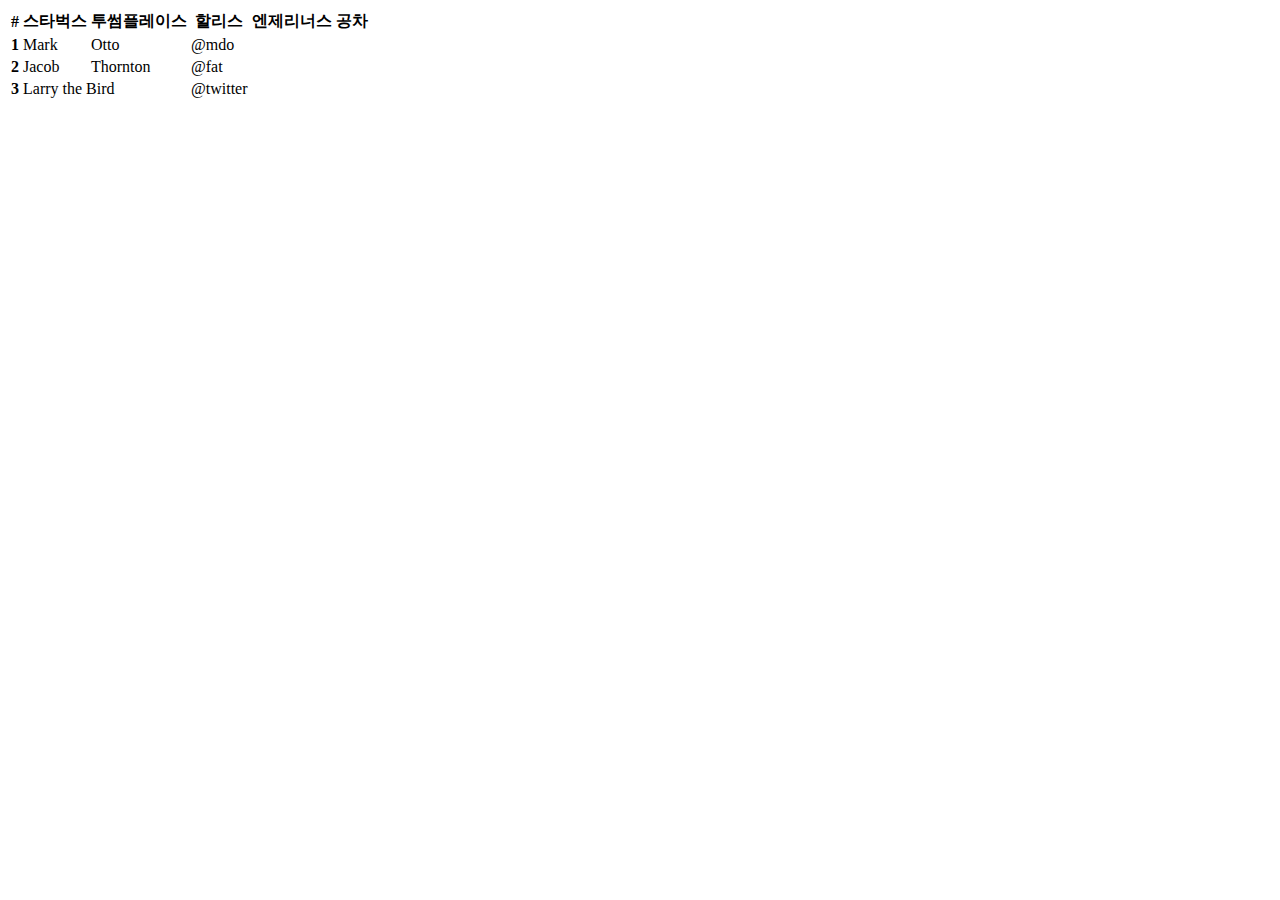
==== ui_latte.html @ f012ec94 "Add files via upload" ====
<!DOCTYPE html>
<html lang="en">
<head>
    <meta charset="UTF-8">
    <meta name="viewport" content="width=device-width, initial-scale=1.0">
    <title>카페라떼 테이블
    </title>
    <link href="https://cdn.jsdelivr.net/npm/bootstrap@5.2.3/dist/css/bootstrap.min.css" rel="stylesheet" integrity="sha384-rbsA2VBKQhggwzxH7pPCaAqO46MgnOM80zW1RWuH61DGLwZJEdK2Kadq2F9CUG65" crossorigin="anonymous">
  </head>
</head>
<body>
    <table class="table">
        <thead>
          <tr>
            <th scope="col">#</th>
            <th scope="col">스타벅스</th>
            <th scope="col">투썸플레이스</th>
            <th scope="col">할리스</th>
            <th scope="col">엔제리너스</th>
            <th scope="col">공차</th>
          </tr>
        </thead>
        <tbody>
          <tr>
            <th scope="row">1</th>
            <td>Mark</td>
            <td>Otto</td>
            <td>@mdo</td>
          </tr>
          <tr>
            <th scope="row">2</th>
            <td>Jacob</td>
            <td>Thornton</td>
            <td>@fat</td>
          </tr>
          <tr>
            <th scope="row">3</th>
            <td colspan="2">Larry the Bird</td>
            <td>@twitter</td>
          </tr>
        </tbody>
      </table>
    <script src="https://cdn.jsdelivr.net/npm/bootstrap@5.2.3/dist/js/bootstrap.bundle.min.js" integrity="sha384-kenU1KFdBIe4zVF0s0G1M5b4hcpxyD9F7jL+jjXkk+Q2h455rYXK/7HAuoJl+0I4" crossorigin="anonymous"></script>
</body>
</html>
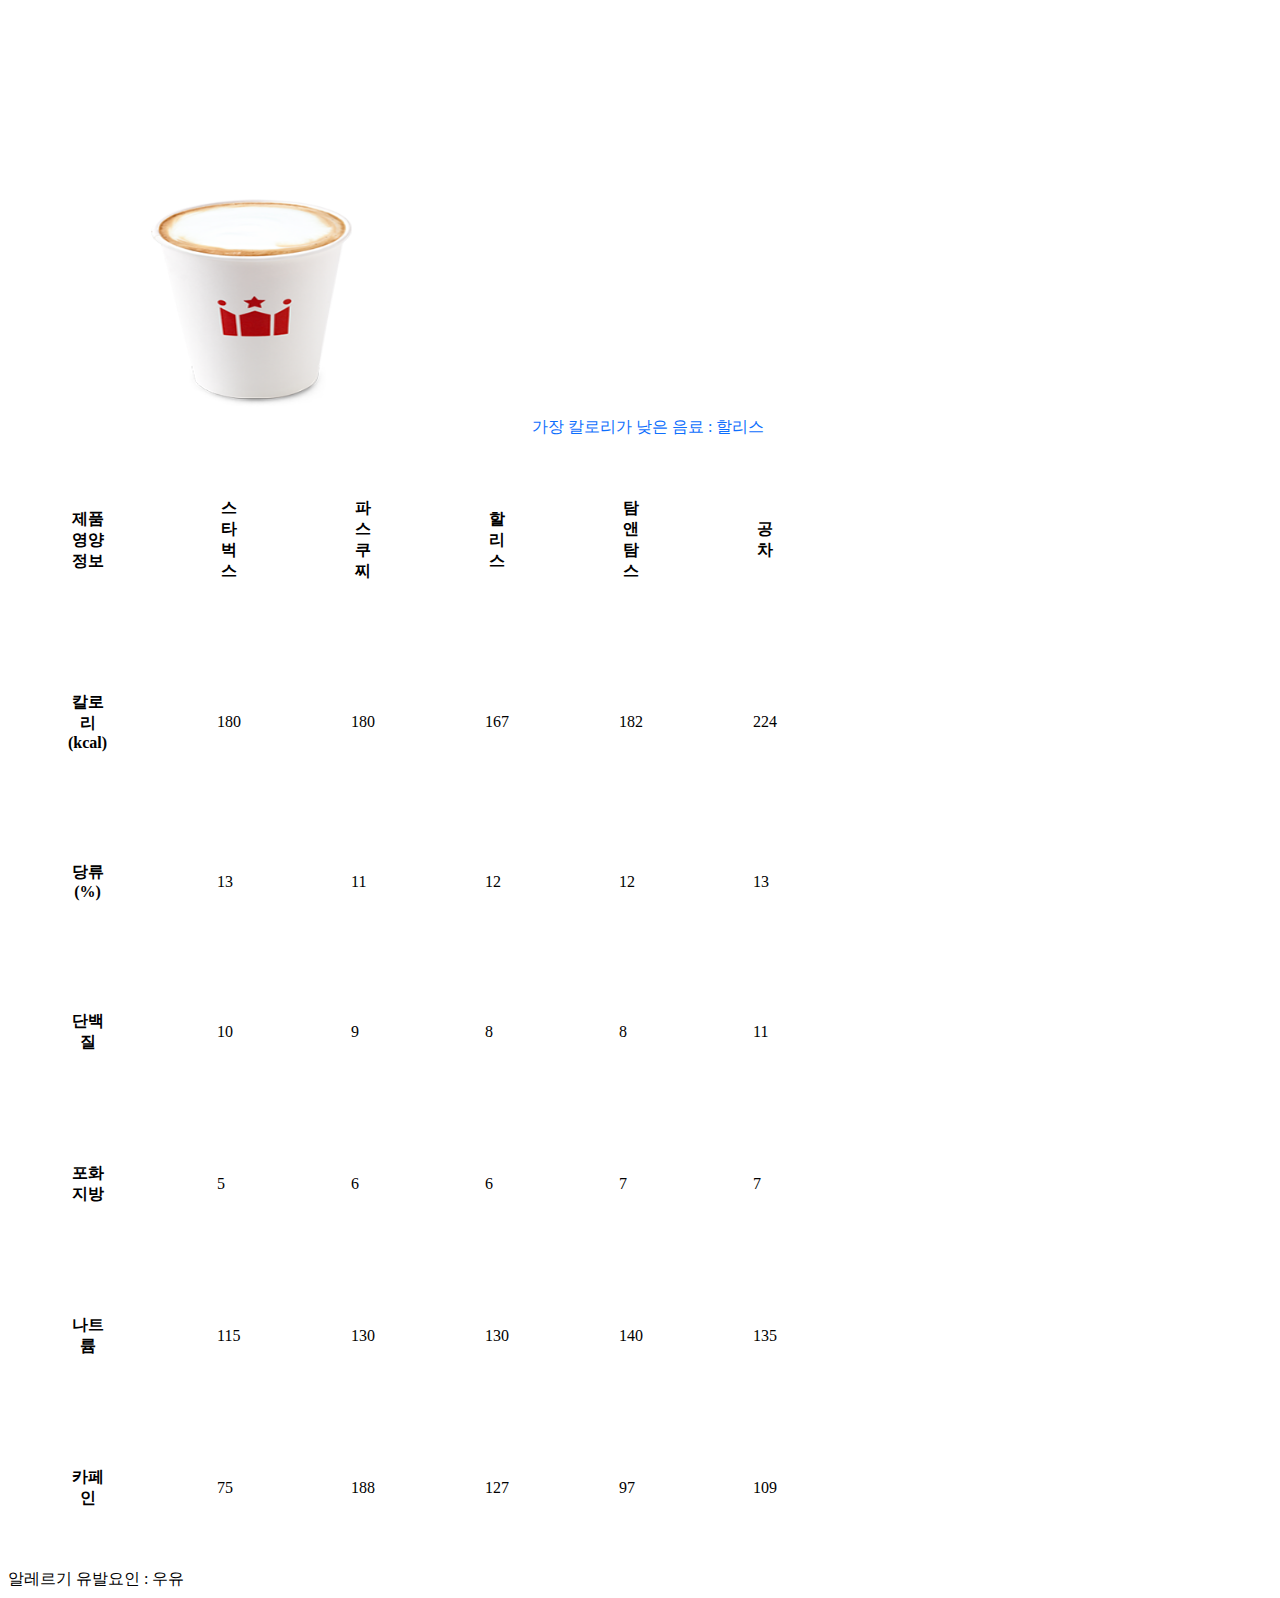
==== commit 30f1a09e: "Add files via upload" ====
--- a/ui_latte.html
+++ b/ui_latte.html
@@ -6,40 +6,107 @@
     <title>카페라떼 테이블
     </title>
     <link href="https://cdn.jsdelivr.net/npm/bootstrap@5.2.3/dist/css/bootstrap.min.css" rel="stylesheet" integrity="sha384-rbsA2VBKQhggwzxH7pPCaAqO46MgnOM80zW1RWuH61DGLwZJEdK2Kadq2F9CUG65" crossorigin="anonymous">
-  </head>
+  <style>
+    p{
+      height: 100px;
+    }
+    #suy{
+    color:#0d6efd;
+}
+  </style>
 </head>
 <body>
-    <table class="table">
-        <thead>
-          <tr>
-            <th scope="col">#</th>
-            <th scope="col">스타벅스</th>
-            <th scope="col">투썸플레이스</th>
-            <th scope="col">할리스</th>
-            <th scope="col">엔제리너스</th>
-            <th scope="col">공차</th>
-          </tr>
-        </thead>
-        <tbody>
-          <tr>
-            <th scope="row">1</th>
-            <td>Mark</td>
-            <td>Otto</td>
-            <td>@mdo</td>
-          </tr>
-          <tr>
-            <th scope="row">2</th>
-            <td>Jacob</td>
-            <td>Thornton</td>
-            <td>@fat</td>
-          </tr>
-          <tr>
-            <th scope="row">3</th>
-            <td colspan="2">Larry the Bird</td>
-            <td>@twitter</td>
-          </tr>
-        </tbody>
-      </table>
+  
+  <div class="container text-center"><p></p>
+  
+    <div class="row">
+      <div class="col-4">
+        <img id="coffeeimg" src="hollyslatte.png" width = "500" height="300">
+        &nbsp;&nbsp;&nbsp;&nbsp;&nbsp;<span id="suy">가장 칼로리가 낮은 음료 : 할리스</span>
+      </div>
+      <div class="col-8">
+        <table table class="table table-striped" width = "400" height = "300" cellspacing = "10" cellpadding = "50" >
+      
+          <thead>
+            <tr>
+              <th scope="col">제품영양정보</th>
+              <th scope="col">스타벅스</th>
+              <th scope="col">파스쿠찌</th>
+              <th scope="col">할리스</th>
+              <th scope="col">탐앤탐스</th>
+              <th scope="col">공차</th>
+            </tr>
+          </thead>
+          <tbody>
+            <tr>
+              
+              <th scope="row">칼로리(kcal)</th>
+              <td>180</td>
+              <td>180</td>
+              <td>167</td>
+              <td>182</td>
+              <td>224</td>
+            </tr>
+            <tr>
+              
+              <th scope="row">당류(%)</th>
+              <td>13</td>
+              <td>11</td>
+              <td>12</td>
+              <td>12</td>
+              <td>13</td>
+            </tr>
+            <tr>
+              
+              <th scope="row">단백질</th>
+              <td>10</td>
+              <td>9</td>
+              <td>8</td>
+              <td>8</td>
+              <td>11</td>
+            </tr>
+            <tr>
+              
+              <th scope="row">포화지방</th>
+              <td>5</td>
+              <td>6</td>
+              <td>6</td>
+              <td>7</td>
+              <td>7</td>
+            </tr>
+            <tr>
+              
+              <th scope="row">나트륨</th>
+              <td>115</td>
+              <td>130</td>
+              <td>130</td>
+              <td>140</td>
+              <td>135</td>
+            </tr>
+            <tr>
+              
+              <th scope="row">카페인</th>
+              <td>75</td>
+              <td>188</td>
+              <td>127</td>
+              <td>97</td>
+              <td>109</td>
+            </tr>
+          </tbody>
+        </table>
+      </div>
+      <div class="p-3 mb-2 bg-light text-dark">알레르기 유발요인 : 우유</div>
+    </div>
+  </div>
+
+
+
+
+
+    
+    
+      
+      
     <script src="https://cdn.jsdelivr.net/npm/bootstrap@5.2.3/dist/js/bootstrap.bundle.min.js" integrity="sha384-kenU1KFdBIe4zVF0s0G1M5b4hcpxyD9F7jL+jjXkk+Q2h455rYXK/7HAuoJl+0I4" crossorigin="anonymous"></script>
-</body>
+ </body>
 </html>